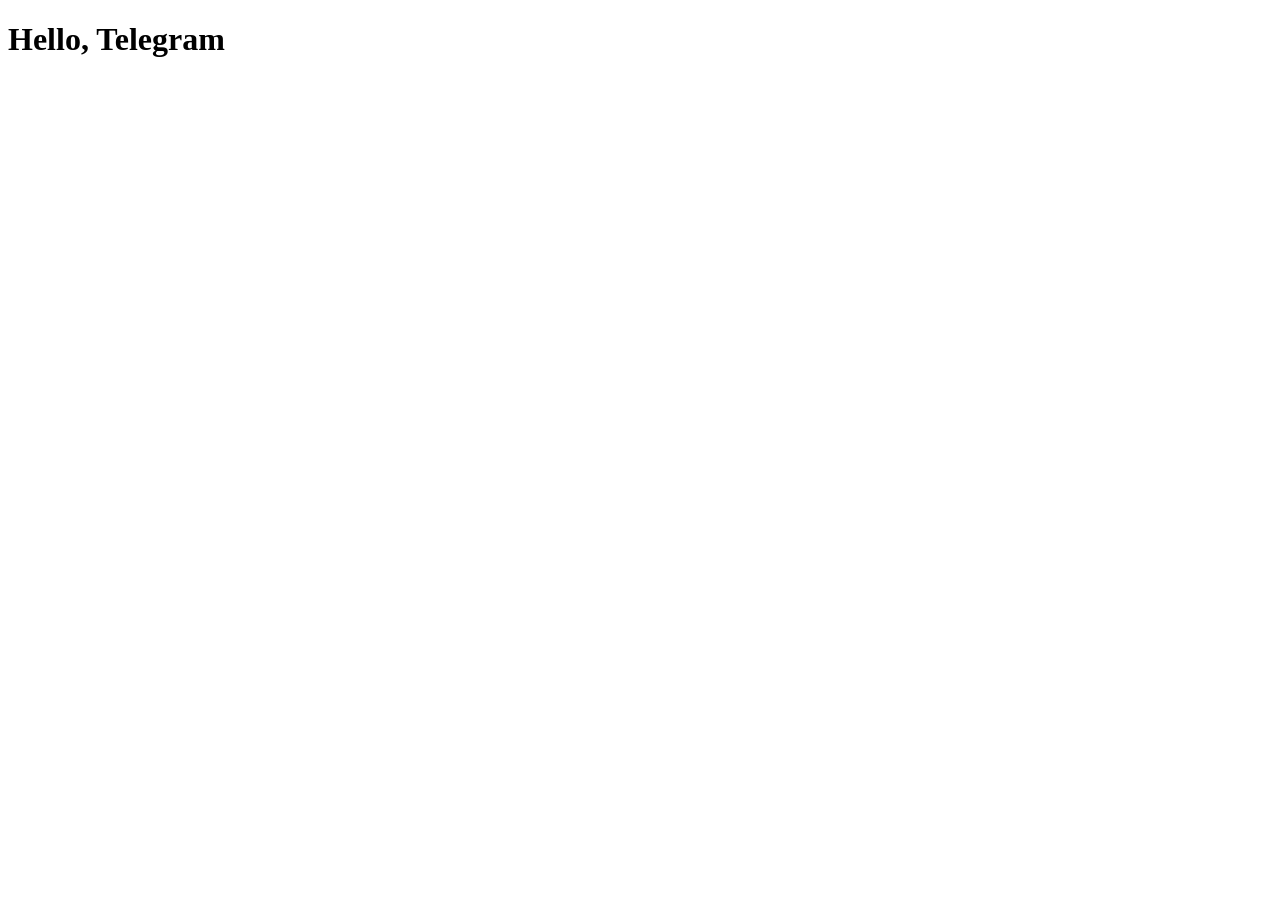
==== index.html @ cef59f46 "Add files via upload" ====
<!DOCTYPE html>
<html lang="en">
<head>
  <meta charset="UTF-8">
  <meta name="viewport" content="width=device-width, initial-scale=1.0">
  <meta http-equiv="X-UA-Compatible" content="ie=edge">
  <title>Document</title>
</head>
<body>
 <h1>Hello, Telegram</h1>  
</body>
</html>
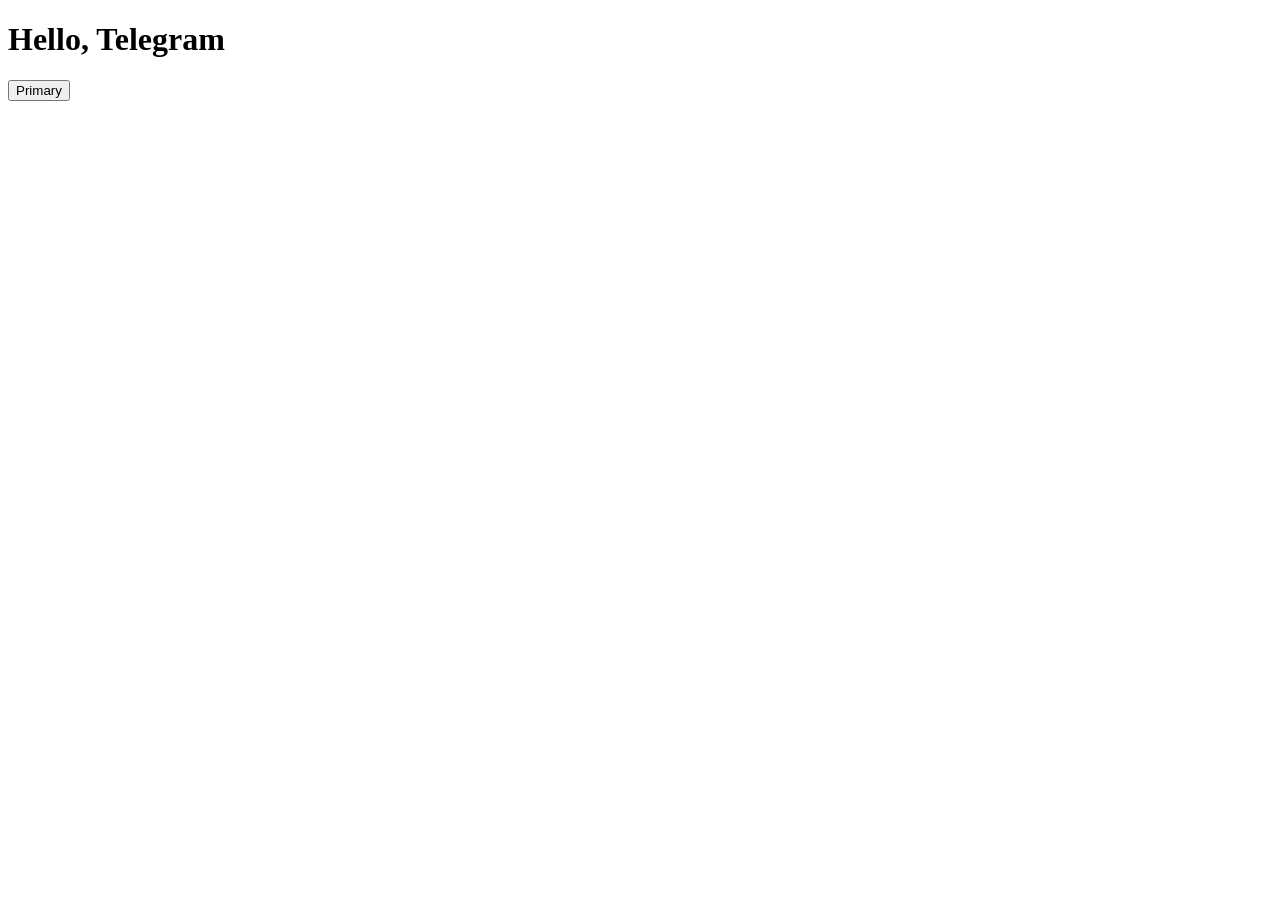
==== commit 918b8696: "Update index.html" ====
--- a/index.html
+++ b/index.html
@@ -5,8 +5,10 @@
   <meta name="viewport" content="width=device-width, initial-scale=1.0">
   <meta http-equiv="X-UA-Compatible" content="ie=edge">
   <title>Document</title>
+  <script src="https://telegram.org/js/telegram-web-app.js?62"></script>
 </head>
 <body>
- <h1>Hello, Telegram</h1>  
+ <h1>Hello, Telegram</h1>
+ <button class="primaryBtn">Primary</button>
 </body>
-</html>+</html>
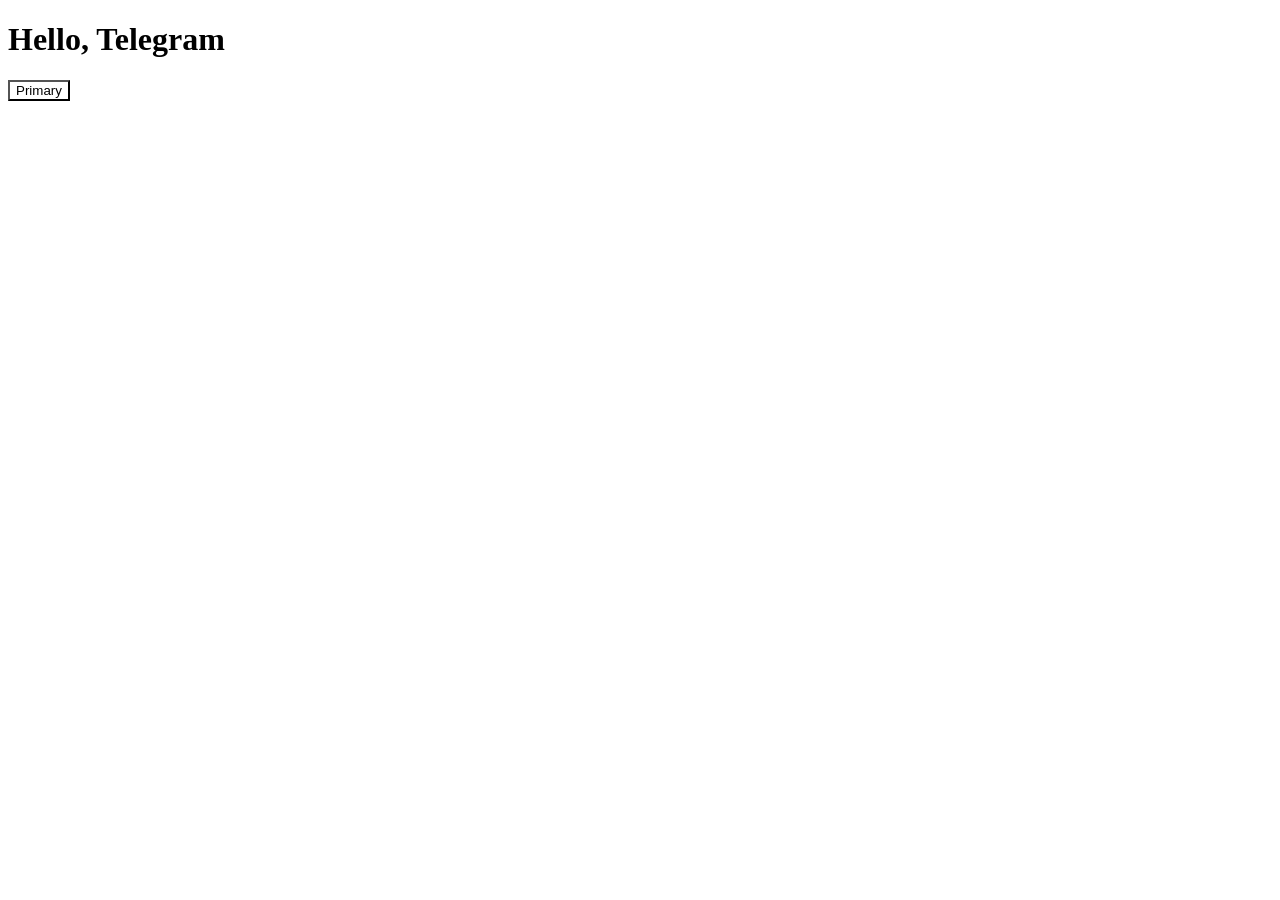
==== commit de88e74f: "Update index.html" ====
--- a/index.html
+++ b/index.html
@@ -6,6 +6,7 @@
   <meta http-equiv="X-UA-Compatible" content="ie=edge">
   <title>Document</title>
   <script src="https://telegram.org/js/telegram-web-app.js?62"></script>
+  <link rel="stylesheet" href="./style.css">
 </head>
 <body>
  <h1>Hello, Telegram</h1>
--- a/style.css
+++ b/style.css
@@ -0,0 +1,10 @@
+body {
+  background-color: var(--tg-theme-bg-color);
+  text-color: var(--tg-theme-text-color);
+}
+
+.primaryBtn{
+  background-color: var(--tg-theme-button-color);
+  text-color: var(--tg-theme-button-text-color);
+}
+
